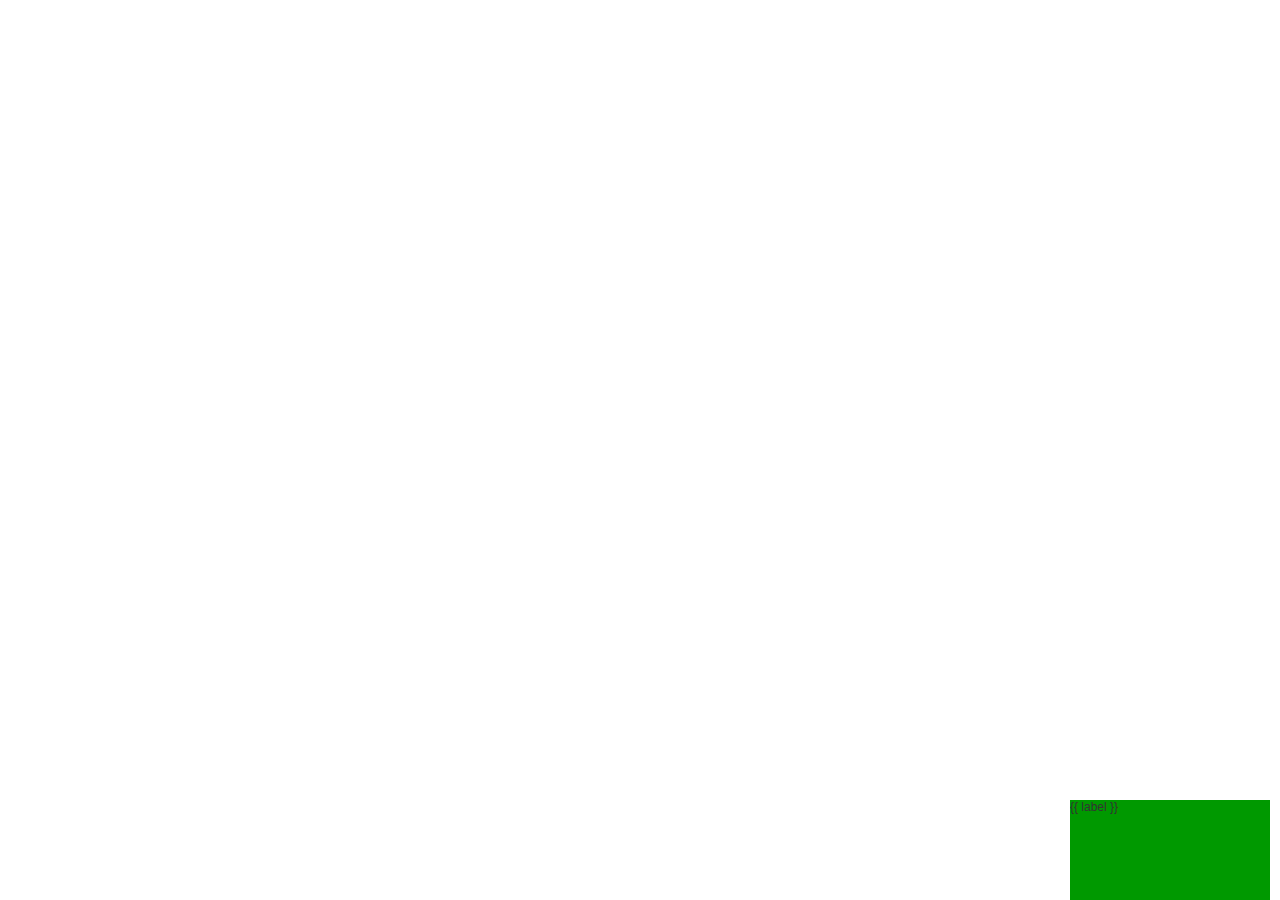
==== js/angular-i-chat/index.html @ bdd88f4b "First Commit" ====
<!DOCTYPE html>
<html lang="en" ng-app="iChatExample">
  	<head>
        <meta charset="utf-8">
        <meta http-equiv="X-UA-Compatible" content="IE=edge">
        <meta name="viewport" content="width=device-width, initial-scale=1">
        <title>Angular-i-Chat Example</title>
        
        <link rel='shortcut icon' type='image/x-icon' href='favicon.ico' />
    
        <!-- Bootstrap -->
        <link href="css/bootstrap.min.css" rel="stylesheet">
        <link href="css/bootstrap-theme.css" rel="stylesheet">
        <link href="css/datepicker.css" rel="stylesheet">
        <link href="css/i-chat.css" rel="stylesheet">
    
        <!-- HTML5 Shim and Respond.js IE8 support of HTML5 elements and media queries -->
        <!-- WARNING: Respond.js doesn't work if you view the page via file:// -->
        <!--[if lt IE 9]>
          <script src="https://oss.maxcdn.com/libs/html5shiv/3.7.0/html5shiv.js"></script>
          <script src="https://oss.maxcdn.com/libs/respond.js/1.4.2/respond.min.js"></script>
        <![endif]-->

        <!-- jQuery (necessary for Bootstrap's JavaScript plugins) -->
        <script type="text/javascript" src="js/jquery.min.js"></script>
        <!-- Include all compiled plugins (below), or include individual files as needed -->
        <script src="js/angular.min.js"></script>
        <script src="js/bootstrap.min.js"></script>
        <script src="js/bootstrap-datepicker.js"></script>
        <script src="js/bootstrap-tooltip.js"></script>
        <script type="text/javascript" src="js/angular-i-chat.js"></script>
  	</head>
  	<body>
		<i-chat label="Chat with Me!" btn-width="200px"></i-chat>
	
		<script>
			angular.module("iChatExample",['iChat']);
		</script>
  	</body>
</html>
---- js/angular-i-chat/css/datepicker.css ----
/*!
 * Datepicker for Bootstrap
 *
 * Copyright 2012 Stefan Petre
 * Licensed under the Apache License v2.0
 * http://www.apache.org/licenses/LICENSE-2.0
 *
 */
.datepicker {
  top: 0;
  left: 0;
  padding: 4px;
  margin-top: 1px;
  -webkit-border-radius: 4px;
  -moz-border-radius: 4px;
  border-radius: 4px;
  /*.dow {
    border-top: 1px solid #ddd !important;
  }*/

}
.datepicker:before {
  content: '';
  display: inline-block;
  border-left: 7px solid transparent;
  border-right: 7px solid transparent;
  border-bottom: 7px solid #ccc;
  border-bottom-color: rgba(0, 0, 0, 0.2);
  position: absolute;
  top: -7px;
  left: 6px;
}
.datepicker:after {
  content: '';
  display: inline-block;
  border-left: 6px solid transparent;
  border-right: 6px solid transparent;
  border-bottom: 6px solid #ffffff;
  position: absolute;
  top: -6px;
  left: 7px;
}
.datepicker > div {
  display: none;
}
.datepicker table {
  width: 100%;
  margin: 0;
}
.datepicker td,
.datepicker th {
  text-align: center;
  width: 20px;
  height: 20px;
  -webkit-border-radius: 4px;
  -moz-border-radius: 4px;
  border-radius: 4px;
}
.datepicker td.day:hover {
  background: #eeeeee;
  cursor: pointer;
}
.datepicker td.day.disabled {
  color: #eeeeee;
}
.datepicker td.old,
.datepicker td.new {
  color: #999999;
}
.datepicker td.active,
.datepicker td.active:hover {
  color: #ffffff;
  background-color: #006dcc;
  background-image: -moz-linear-gradient(top, #0088cc, #0044cc);
  background-image: -webkit-gradient(linear, 0 0, 0 100%, from(#0088cc), to(#0044cc));
  background-image: -webkit-linear-gradient(top, #0088cc, #0044cc);
  background-image: -o-linear-gradient(top, #0088cc, #0044cc);
  background-image: linear-gradient(to bottom, #0088cc, #0044cc);
  background-repeat: repeat-x;
  filter: progid:DXImageTransform.Microsoft.gradient(startColorstr='#ff0088cc', endColorstr='#ff0044cc', GradientType=0);
  border-color: #0044cc #0044cc #002a80;
  border-color: rgba(0, 0, 0, 0.1) rgba(0, 0, 0, 0.1) rgba(0, 0, 0, 0.25);
  *background-color: #0044cc;
  /* Darken IE7 buttons by default so they stand out more given they won't have borders */

  filter: progid:DXImageTransform.Microsoft.gradient(enabled = false);
  color: #fff;
  text-shadow: 0 -1px 0 rgba(0, 0, 0, 0.25);
}
.datepicker td.active:hover,
.datepicker td.active:hover:hover,
.datepicker td.active:focus,
.datepicker td.active:hover:focus,
.datepicker td.active:active,
.datepicker td.active:hover:active,
.datepicker td.active.active,
.datepicker td.active:hover.active,
.datepicker td.active.disabled,
.datepicker td.active:hover.disabled,
.datepicker td.active[disabled],
.datepicker td.active:hover[disabled] {
  color: #ffffff;
  background-color: #0044cc;
  *background-color: #003bb3;
}
.datepicker td.active:active,
.datepicker td.active:hover:active,
.datepicker td.active.active,
.datepicker td.active:hover.active {
  background-color: #003399 \9;
}
.datepicker td span {
  display: block;
  width: 47px;
  height: 54px;
  line-height: 54px;
  float: left;
  margin: 2px;
  cursor: pointer;
  -webkit-border-radius: 4px;
  -moz-border-radius: 4px;
  border-radius: 4px;
}
.datepicker td span:hover {
  background: #eeeeee;
}
.datepicker td span.active {
  color: #ffffff;
  background-color: #006dcc;
  background-image: -moz-linear-gradient(top, #0088cc, #0044cc);
  background-image: -webkit-gradient(linear, 0 0, 0 100%, from(#0088cc), to(#0044cc));
  background-image: -webkit-linear-gradient(top, #0088cc, #0044cc);
  background-image: -o-linear-gradient(top, #0088cc, #0044cc);
  background-image: linear-gradient(to bottom, #0088cc, #0044cc);
  background-repeat: repeat-x;
  filter: progid:DXImageTransform.Microsoft.gradient(startColorstr='#ff0088cc', endColorstr='#ff0044cc', GradientType=0);
  border-color: #0044cc #0044cc #002a80;
  border-color: rgba(0, 0, 0, 0.1) rgba(0, 0, 0, 0.1) rgba(0, 0, 0, 0.25);
  *background-color: #0044cc;
  /* Darken IE7 buttons by default so they stand out more given they won't have borders */

  filter: progid:DXImageTransform.Microsoft.gradient(enabled = false);
  color: #fff;
  text-shadow: 0 -1px 0 rgba(0, 0, 0, 0.25);
}
.datepicker td span.active:hover,
.datepicker td span.active:focus,
.datepicker td span.active:active,
.datepicker td span.active.active,
.datepicker td span.active.disabled,
.datepicker td span.active[disabled] {
  color: #ffffff;
  background-color: #0044cc;
  *background-color: #003bb3;
}
.datepicker td span.active:active,
.datepicker td span.active.active {
  background-color: #003399 \9;
}
.datepicker td span.old {
  color: #999999;
}
.datepicker th.switch {
  width: 145px;
}
.datepicker th.next,
.datepicker th.prev {
  font-size: 21px;
}
.datepicker thead tr:first-child th {
  cursor: pointer;
}
.datepicker thead tr:first-child th:hover {
  background: #eeeeee;
}
.input-append.date .add-on i,
.input-prepend.date .add-on i {
  display: block;
  cursor: pointer;
  width: 16px;
  height: 16px;
}
---- js/angular-i-chat/css/i-chat.css ----
.i-chat-container *                		{ margin: 0; padding: 0; }
.i-chat-container	            		{ font: 12px "Lucida Grande", Sans-Serif; }
.i-chat-container	            		{ background:#090; min-height:100px; min-width:200px; }
.i-chat-container	            		{ position:fixed; right:10px; bottom:0; }

#chat-area                      		{ height: 320px; overflow: auto; margin-top: 20px; }
#chat-area span:first-child     		{ font-weight:bold; }
#chat-area p span:first-child:after		{ content:' : '; }
#chat-area p                    		{ padding-bottom: 3px; margin:0; }
#chat-area p img                   		{ width:70px; height:70px; }
#chat-area div:first-child      		{  }

#name-area                      		{ color:#EEE; font: bold 12px "Lucida Grande", Sans-Serif; text-align: right; float:right; }   
#name-area span                 		{ color: #FFF; }

.psb-chat-area-container 				{ background-color: #FFFFFF; border-radius: 2px; font-size: 12px; margin: 10px 0; padding: 10px; position:relative; }
.psb-chat-area							{ position:relative; }
.psb-message-container					{ width:100%; }
/*.psb-chat-area-pre-text				{ border-bottom:#E1E1E1 dashed  1px; text-align:right; margin-bottom:10px; }*/
.psb-chat-area-join-text				{ color: #5BC0DE; }
.psb-chat-area-leave-text				{ color: #C12E2A; }
.psb-fade-it							{ color:#E38D13; }
.psb-chat-area-pre-text 				{ background-color: #FFFFFF; border-bottom: 1px dashed #E1E1E1; margin-bottom: 10px; position: absolute; text-align: right; width: 96%; top:10px; }
.sb 									{ font-weight:800; }
.su 									{ text-decoration:underline; }
.si 									{ font-style:italic; }

#chatex button img						{ height:16px; width:16px; }
#chatex ul								{ background-color:#5BC0DE; }
#chatex ul button						{ border-radius:30px; border:none; }
#chatex ul li button img				{ height:30px; width:30px; border-radius:30px; }
.psb-smilie-dropdown 					{ min-width:234px; padding:4px 8px;  }
.tooltip .tooltip-inner img.psb-smilie-preview	{ border-radius:10px; height:90px; width:90px; }
.btn-white {
  text-shadow: 0 -1px 0 rgba(0, 0, 0, .2);
  -webkit-box-shadow: inset 0 1px 0 rgba(255, 255, 255, .15), 0 1px 1px rgba(0, 0, 0, .075);
          box-shadow: inset 0 1px 0 rgba(255, 255, 255, .15), 0 1px 1px rgba(0, 0, 0, .075);
}
.btn-white.active {
  -webkit-box-shadow: inset 0 3px 5px rgba(0, 0, 0, .125);
          box-shadow: inset 0 3px 5px rgba(0, 0, 0, .125);
}
.btn-white {
  text-shadow: 0 1px 0 #fff;
  background-image: -webkit-linear-gradient(top, #fff 0%, #fefefe 100%);
  background-image:         linear-gradient(to bottom, #fff 0%, #fefefe 100%);
  filter: progid:DXImageTransform.Microsoft.gradient(startColorstr='#ffffffff', endColorstr='#fffefefe', GradientType=0);
  filter: progid:DXImageTransform.Microsoft.gradient(enabled = false);
  background-repeat: repeat-x;
  border-color: #dbdbdb;
  border-color: #ccc;
}
.btn-white:hover,
.btn-white:focus {
  background-color: #fff;
  background-position: 0 -15px;
}
.btn-white:active,
.btn-white.active {
  background-color: #fff;
  border-color: #dbdbdb;
}
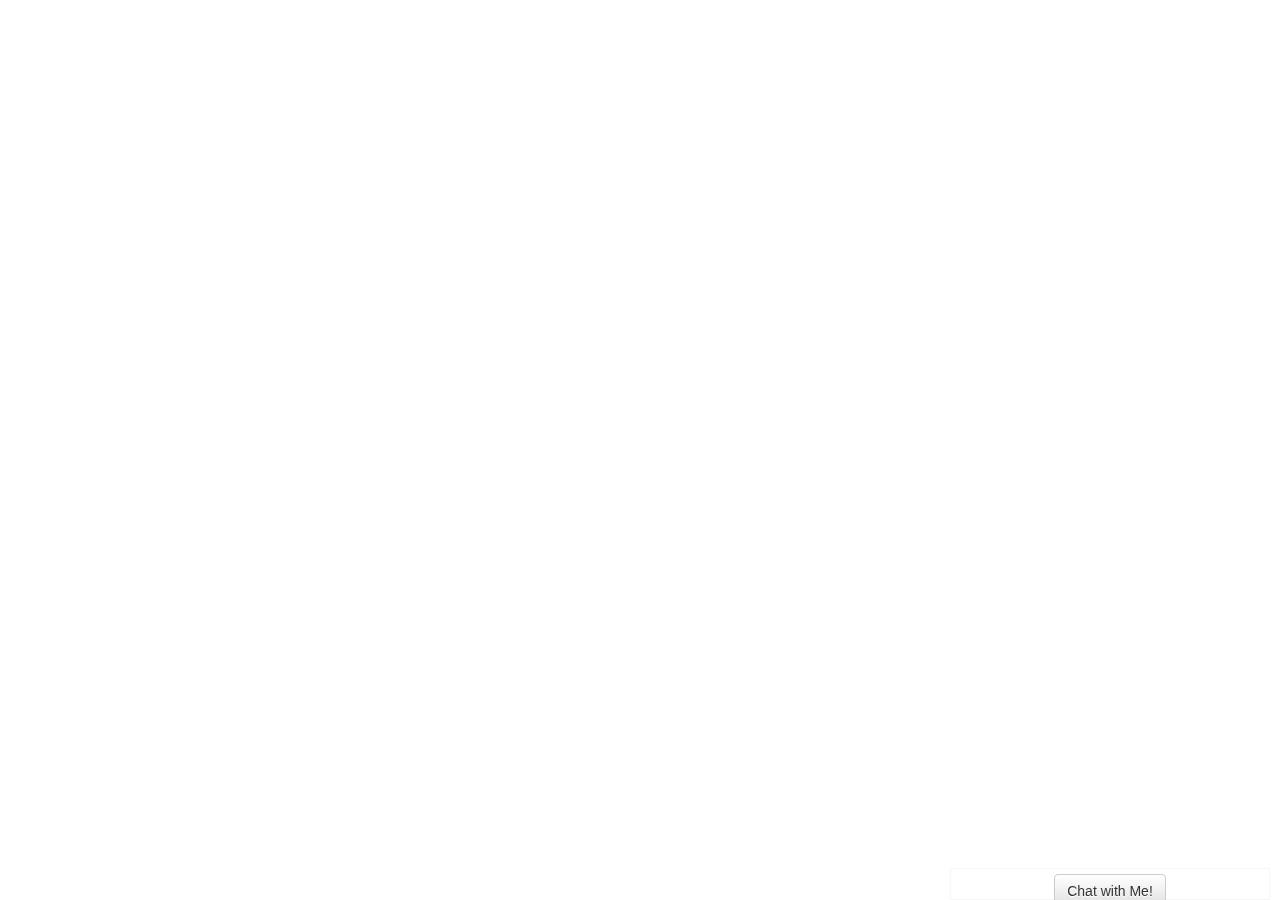
==== commit 8e0ae7ab: "I Chat Extended! - Still in Progress" ====
--- a/js/angular-i-chat/index.html
+++ b/js/angular-i-chat/index.html
@@ -25,13 +25,27 @@
         <script type="text/javascript" src="js/jquery.min.js"></script>
         <!-- Include all compiled plugins (below), or include individual files as needed -->
         <script src="js/angular.min.js"></script>
+        <script src="js/angular-sanitize.min.js"></script>
         <script src="js/bootstrap.min.js"></script>
         <script src="js/bootstrap-datepicker.js"></script>
         <script src="js/bootstrap-tooltip.js"></script>
         <script type="text/javascript" src="js/angular-i-chat.js"></script>
   	</head>
   	<body>
-		<i-chat label="Chat with Me!" btn-width="200px"></i-chat>
+		<i-chat 
+			label="Chat with Me!" 
+			Xbtn-height="32px"
+			Xbtn-width="100px"
+			
+			btn-class="btn btn-default"
+			
+			min-height="32px"
+			min-width="320px"
+			
+			full-height="500px"
+			full-width="320px"
+		>
+		</i-chat>
 	
 		<script>
 			angular.module("iChatExample",['iChat']);
--- a/js/angular-i-chat/css/i-chat.css
+++ b/js/angular-i-chat/css/i-chat.css
@@ -1,62 +1,56 @@
-.i-chat-container *                		{ margin: 0; padding: 0; }
-.i-chat-container	            		{ font: 12px "Lucida Grande", Sans-Serif; }
-.i-chat-container	            		{ background:#090; min-height:100px; min-width:200px; }
-.i-chat-container	            		{ position:fixed; right:10px; bottom:0; }
-
-#chat-area                      		{ height: 320px; overflow: auto; margin-top: 20px; }
-#chat-area span:first-child     		{ font-weight:bold; }
-#chat-area p span:first-child:after		{ content:' : '; }
-#chat-area p                    		{ padding-bottom: 3px; margin:0; }
-#chat-area p img                   		{ width:70px; height:70px; }
-#chat-area div:first-child      		{  }
-
-#name-area                      		{ color:#EEE; font: bold 12px "Lucida Grande", Sans-Serif; text-align: right; float:right; }   
-#name-area span                 		{ color: #FFF; }
-
-.psb-chat-area-container 				{ background-color: #FFFFFF; border-radius: 2px; font-size: 12px; margin: 10px 0; padding: 10px; position:relative; }
-.psb-chat-area							{ position:relative; }
-.psb-message-container					{ width:100%; }
-/*.psb-chat-area-pre-text				{ border-bottom:#E1E1E1 dashed  1px; text-align:right; margin-bottom:10px; }*/
-.psb-chat-area-join-text				{ color: #5BC0DE; }
-.psb-chat-area-leave-text				{ color: #C12E2A; }
-.psb-fade-it							{ color:#E38D13; }
-.psb-chat-area-pre-text 				{ background-color: #FFFFFF; border-bottom: 1px dashed #E1E1E1; margin-bottom: 10px; position: absolute; text-align: right; width: 96%; top:10px; }
-.sb 									{ font-weight:800; }
-.su 									{ text-decoration:underline; }
-.si 									{ font-style:italic; }
-
-#chatex button img						{ height:16px; width:16px; }
-#chatex ul								{ background-color:#5BC0DE; }
-#chatex ul button						{ border-radius:30px; border:none; }
-#chatex ul li button img				{ height:30px; width:30px; border-radius:30px; }
-.psb-smilie-dropdown 					{ min-width:234px; padding:4px 8px;  }
-.tooltip .tooltip-inner img.psb-smilie-preview	{ border-radius:10px; height:90px; width:90px; }
-.btn-white {
-  text-shadow: 0 -1px 0 rgba(0, 0, 0, .2);
-  -webkit-box-shadow: inset 0 1px 0 rgba(255, 255, 255, .15), 0 1px 1px rgba(0, 0, 0, .075);
-          box-shadow: inset 0 1px 0 rgba(255, 255, 255, .15), 0 1px 1px rgba(0, 0, 0, .075);
+.i-chat-container .margin-0 { 
+	margin: 0; 
 }
-.btn-white.active {
-  -webkit-box-shadow: inset 0 3px 5px rgba(0, 0, 0, .125);
-          box-shadow: inset 0 3px 5px rgba(0, 0, 0, .125);
+.i-chat-container .padding-0 { 
+	padding: 0; 
 }
-.btn-white {
-  text-shadow: 0 1px 0 #fff;
-  background-image: -webkit-linear-gradient(top, #fff 0%, #fefefe 100%);
-  background-image:         linear-gradient(to bottom, #fff 0%, #fefefe 100%);
-  filter: progid:DXImageTransform.Microsoft.gradient(startColorstr='#ffffffff', endColorstr='#fffefefe', GradientType=0);
-  filter: progid:DXImageTransform.Microsoft.gradient(enabled = false);
-  background-repeat: repeat-x;
-  border-color: #dbdbdb;
-  border-color: #ccc;
+.i-chat-container { 
+	font: 12px "Lucida Grande", Sans-Serif;
+	padding: 5px;
+	border: 1px solid #f7f7f7;
 }
-.btn-white:hover,
-.btn-white:focus {
-  background-color: #fff;
-  background-position: 0 -15px;
+.i-chat-container { 
+	X-background:#ccc; 
 }
-.btn-white:active,
-.btn-white.active {
-  background-color: #fff;
-  border-color: #dbdbdb;
-}+.i-chat-container { 
+	position:fixed; 
+	right:10px; 
+	bottom:0; 
+}
+.i-chat-container-inner-chat-minimize-btn {
+	position:absolute;
+	right:0;
+	top:0;
+}
+.i-chat-container-inner-chat-content {
+	height: 360px; 
+	overflow: auto; 
+	margin-top: 0px;
+	padding:10px;
+	background-color: #fdfdfd;
+	border: 1px solid #f9f9f9;
+}
+.i-chat-container-inner-chat-content span:first-child { 
+	font-weight:bold; 
+}
+.i-chat-container-inner-chat-content p span:first-child:after { 
+	content:' : '; 
+}
+.i-chat-container-inner-chat-content p { 
+	padding-bottom: 3px; 
+	margin:0; 
+}
+.i-chat-container-inner-chat-content p img { 
+	width:70px; 
+	height:70px; 
+}
+.i-chat-container-inner-chat-typing-box {
+    width: 100%;
+    height: 68px;
+    font-size: 16px;
+    line-height: 20px;
+    padding: 5px;
+}
+.i-chat-container-inner-chat-controls {
+	margin: 5px auto;
+}
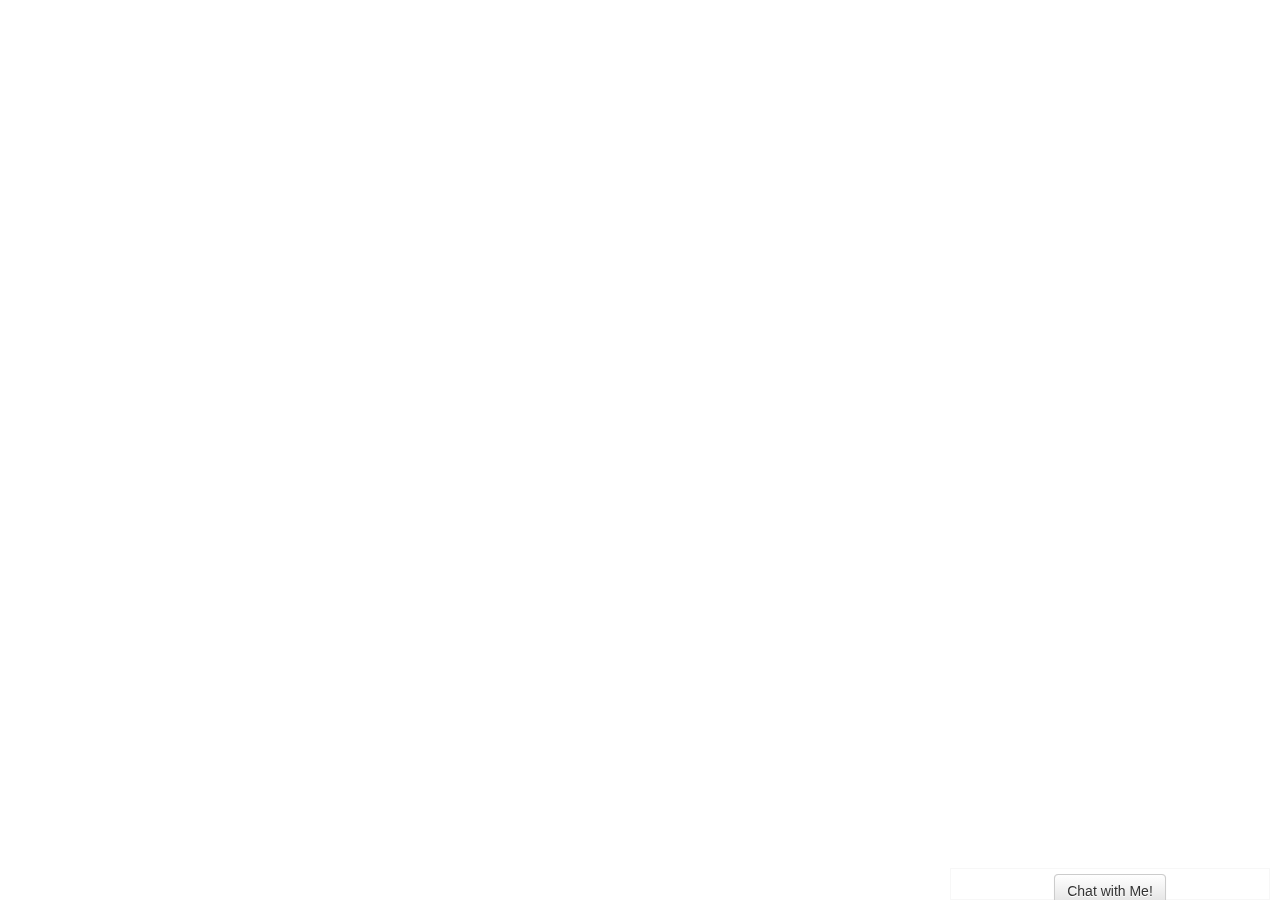
==== commit d1f48ee1: "Multi user chat support integrated." ====
--- a/js/angular-i-chat/index.html
+++ b/js/angular-i-chat/index.html
@@ -44,9 +44,32 @@
 			
 			full-height="500px"
 			full-width="320px"
+			
+			self-name="psbhanu"
+			self-id="32"
+			receiver-id="TEMP_285547"
+			receiver-name="kuldeep"
 		>
 		</i-chat>
-	
+		<i-chat 
+			label="Chat with Me!" 
+			Xbtn-height="32px"
+			Xbtn-width="100px"
+			
+			btn-class="btn btn-default"
+			
+			min-height="32px"
+			min-width="320px"
+			
+			full-height="500px"
+			full-width="320px"
+			
+			self-name="kuldeep"
+			self-id=""
+			receiver-id="32"
+			receiver-name="psbhanu"
+		>
+		</i-chat>	
 		<script>
 			angular.module("iChatExample",['iChat']);
 		</script>
--- a/js/angular-i-chat/css/i-chat.css
+++ b/js/angular-i-chat/css/i-chat.css
@@ -24,7 +24,8 @@
 }
 .i-chat-container-inner-chat-content {
 	height: 360px; 
-	overflow: auto; 
+	overflow-y: auto; 
+	overflow-x: hidden; 
 	margin-top: 0px;
 	padding:10px;
 	background-color: #fdfdfd;
